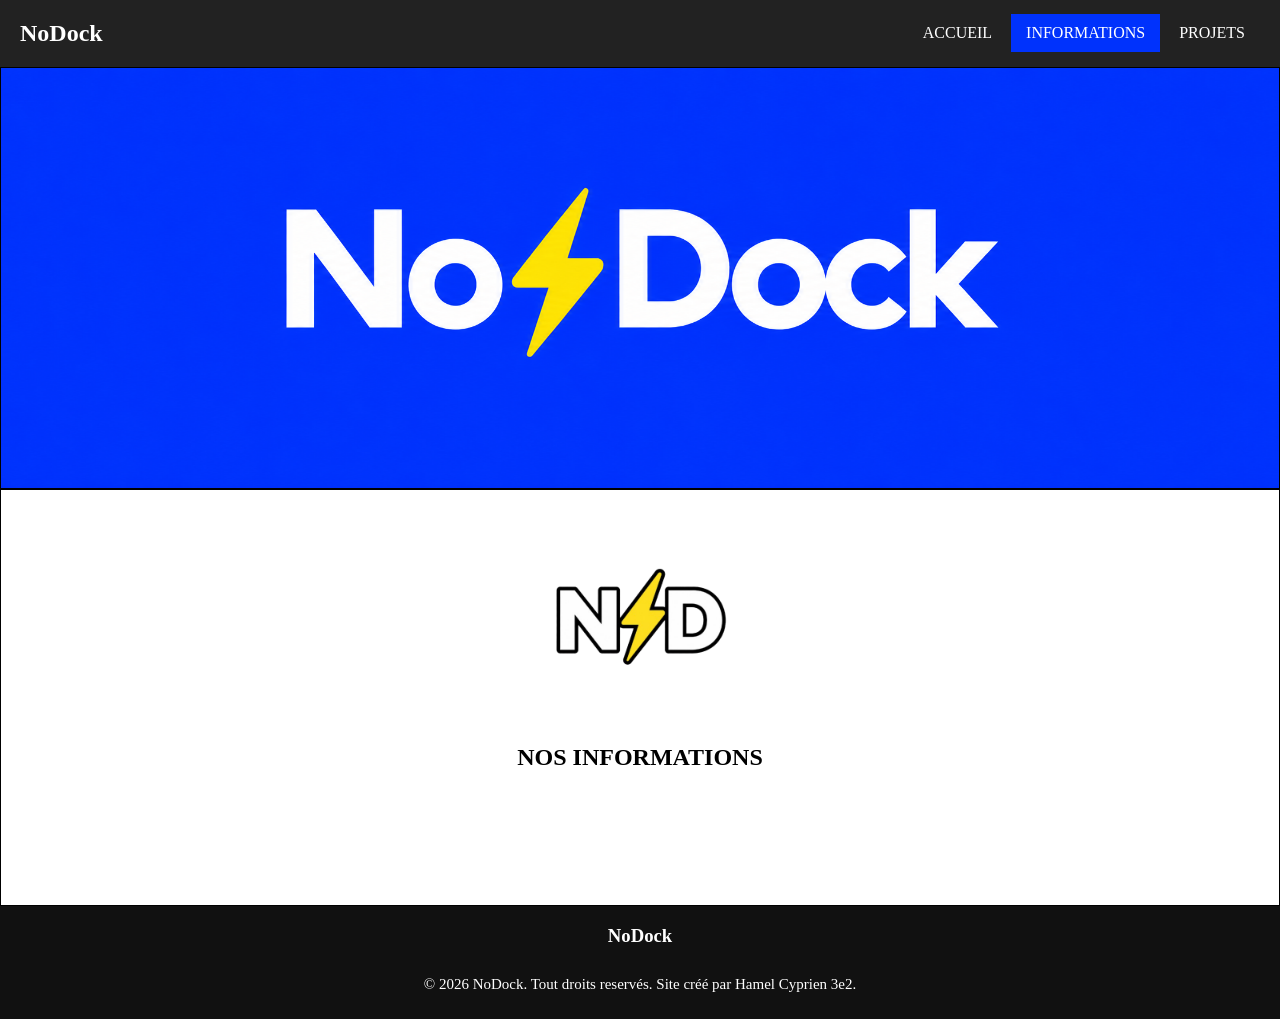
==== informations.html @ 8bb7f889 "Add files via upload" ====
<!DOCTYPE html>

<html>

<head>
    <meta name="viewport" content="width=device-width, initial-scale=1.0">
    <title>Informations</title>
    <link rel="icon" href="NeDls.png" type="image/x-icon">
    <title>NoDock</title>
    <link rel="stylesheet" href="informations.css">
    <link href="https://fonts.googleapis.com/css?family=Varela&display=swap" rel="stylesheet">

</head>

<body>

    <header>

        <h2>NoDock</h2>

        <ul>
            <li>
                <nav>
                    <a href="index.html">ACCUEIL</a>
                </nav>
            </li>
            <li  class="active">
                <nav><a href="informations.html">INFORMATIONS</a></nsv>
            </li>
            <li>
                <nav><a href="projets.html">PROJETS</a></nav>
            </li>
        </ul>

    </header>
    <section class="s1">



    </section>

    <section class="s2">

        <img src="NeDls.png" alt="photo" class="Logo1">
        <h2>NOS INFORMATIONS</h2>

        <p>

        </p>


    </section>

    <footer>
        <h3>NoDock</h3>
        <p class="pf">© 2026 NoDock. Tout droits reservés. Site créé par Hamel Cyprien 3e2.</p>
    </footer>

</body>


</html>
---- informations.css ----
header,
footer {
    background-color: rgb(34, 34, 34);
    color: white;
    margin: 0px;
    padding: 0 20px;
    text-decoration: none;
    text-transform: none;
}

header {
    display: flex;
    justify-content: space-between;
    align-items: center;
}

header ul {
    margin: 0;
    padding: 0;
    list-style: none;
}

header ul li {
    display: inline-block;
    padding: 10px 15px;
    cursor: pointer;
    font-size: 1 rem;

}

.s1 {
    border: solid 1px black;
    padding: 210px;
    color: white;
    background-image: url("NoDockbann.png");
    background-position: center;
    Background-size: cover;
}

.s2 {
    background-color: rgb(255, 255, 255);
    color: black;
    text-align: center;
    padding: 30px;
    border: solid 1px black;
}

.s3 {
    background-color: rgb(233, 229, 11);
    color: black;
    text-align: center;
    padding: 30px;
    border: solid 1px black;
}

footer {
    background-color: #111;
    color: white;
    text-align: center;
    padding:1px;
}

footer a {
    color: white;
    text-decoration: none;
}

header a {
    text-decoration: none;
    color: white;
}

button {
    color: white;
    background-color: black;
    height: 50px;
    width: 160px;
    font-size: 30px;
    border-radius: 5px;
    border-color: black;
    cursor: pointer;
}

body {
    margin: 0;
    padding: 0;
}

.active {
    background-color: #0032fc;
}

p {
    font-size: 22px;
    text-align: center;
    padding: 30px 30px;
}

.pf {
    font-size: 15px;
    text-align: center;
    padding: 10px 10px;
}

.Logo1 {
    height: 200px;
    width: 200px;
    max-width: 100%;
    border-radius: 50%;
}
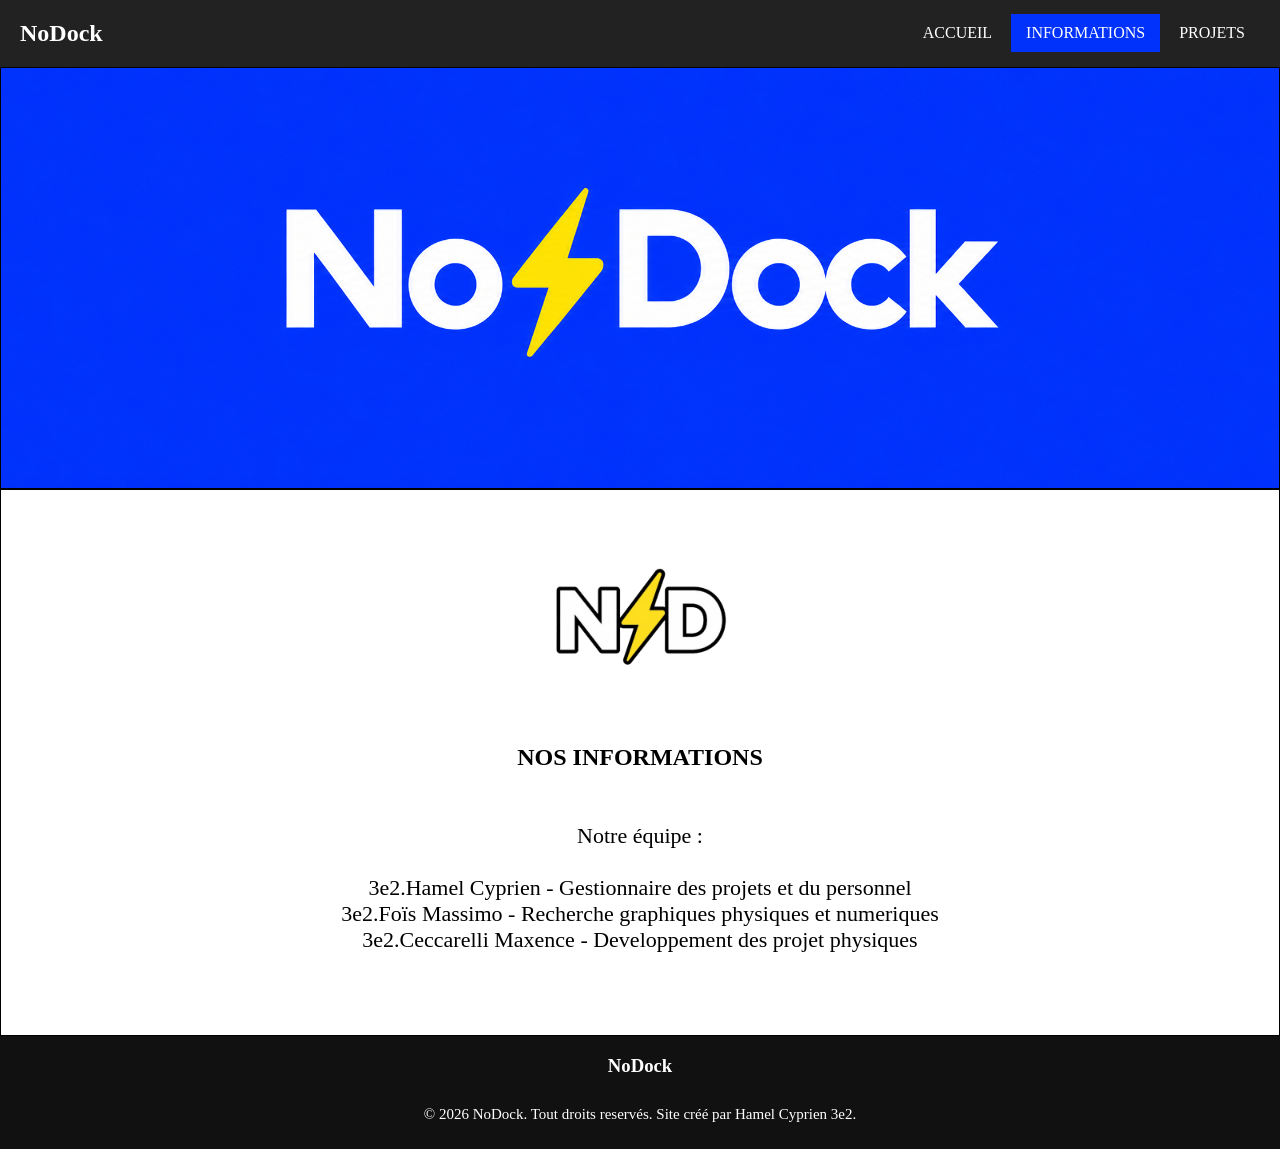
==== commit 611ebd25: "Update informations.html with team details Added team information and corrected HTML structure." ====
--- a/informations.html
+++ b/informations.html
@@ -45,7 +45,10 @@
         <h2>NOS INFORMATIONS</h2>
 
         <p>
-
+<srong>Notre équipe :</srong><br><br>
+            3e2.Hamel Cyprien - Gestionnaire des projets et du personnel<br>
+            3e2.Foïs Massimo - Recherche graphiques physiques et numeriques<br>
+            3e2.Ceccarelli Maxence - Developpement des projet physiques
         </p>
 
 
@@ -59,4 +62,4 @@
 </body>
 
 
-</html>+</html>
